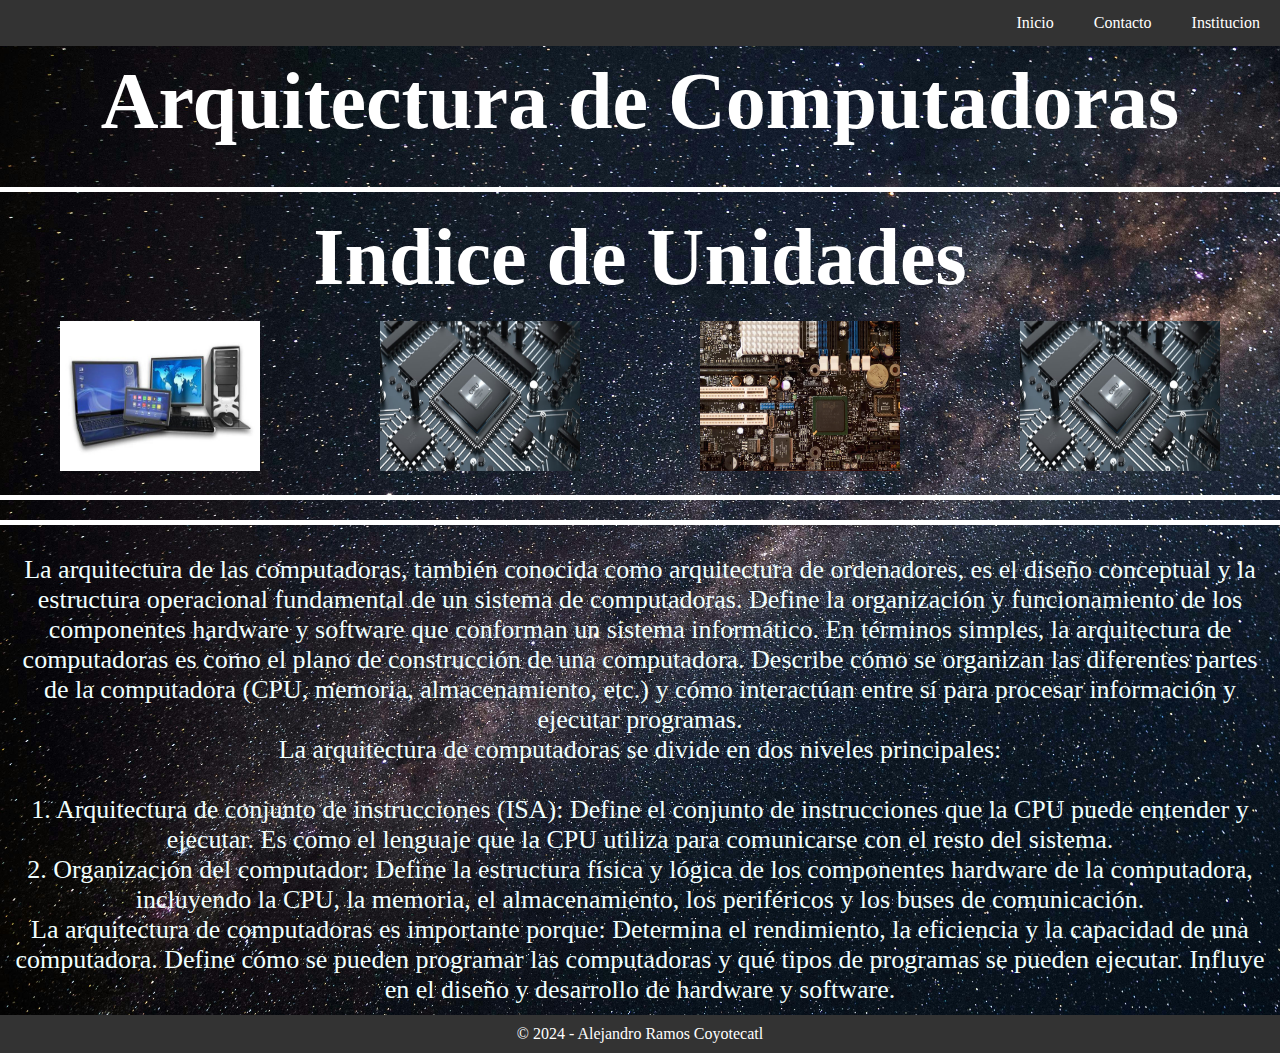
==== index.html @ 19abe2f1 "mamahuevo" ====
<!DOCTYPE html>
<html lang="es">
<head>
  <meta charset="UTF-8">
  <title>Arquitectura de Computadoras</title>
  <link rel="stylesheet" href="/css/style.css">
  <link rel="icon" type="image/ico" href="images.ico">
</head>
<body>
  <!-- Barra de navegación -->
<div class="navbar">
  <a href="https://saltillo.tecnm.mx">Institucion</a>
  <a href="/paginas/Contacto.html">Contacto</a>
  <a href="/index.html">Inicio</a>
</div>
<br>
<br>
<!-- Contenido de la página -->
<div style="padding:20px">
  <h2>Arquitectura de Computadoras</h2>
</div>
<!-- Línea separadora -->
<hr class="linea-separadora">
<h2>Indice de Unidades</h2>

</br>
<div class="imagenes-fila">

<div class="imagen-enlace">
  <a href="paginas/Unidad 1.html">
    <img src="img/portada.jpeg" alt="Imagen de ejemplo" width="200" height="150"
    .>
  </a>
  <span class="texto-tooltip">Unidad 1</span>
</div>

<div class="imagen-enlace">
  <a href="/paginas/Unidad 2.html">
    <img src="img/portada.jpg" alt="Imagen de ejemplo" width="200" height="150"
    .>
  </a>
  <span class="texto-tooltip">Unidad 2</span>
</div>

<div class="imagen-enlace">
  <a href="/paginas/Unidad 3.html">
    <img src="img/portada.webp" alt="Imagen de ejemplo" width="200" height="150"
    .>
  </a>
  <span class="texto-tooltip">Unidad 3</span>
</div>


<div class="imagen-enlace">
  <a href="/paginas/Unidad 4.html">
    <img src="img/portada.jpg" alt="Imagen de ejemplo" width="200" height="150"
    .>
  </a>
  <span class="texto-tooltip">Unidad 4</span>
</div>

</div>
<!-- Línea separadora -->
<hr class="linea-separadora">
<hr class="linea-separadora">


<div class="texta">
<a> 
  La arquitectura de las computadoras, también conocida como arquitectura de ordenadores, es el diseño conceptual y la estructura operacional fundamental de un sistema de computadoras. Define la organización y funcionamiento de los componentes hardware y software que conforman un sistema informático.
  
  En términos simples, la arquitectura de computadoras es como el plano de construcción de una computadora.  Describe cómo se organizan las diferentes partes de la computadora (CPU, memoria, almacenamiento, etc.) y cómo interactúan entre sí para procesar información y ejecutar programas.
  
  <br>La arquitectura de computadoras se divide en dos niveles principales:
  
  <br><br> 1. Arquitectura de conjunto de instrucciones (ISA): Define el conjunto de instrucciones que la CPU puede entender y ejecutar. Es como el lenguaje que la CPU utiliza para comunicarse con el resto del sistema.
  
  <br>2. Organización del computador: Define la estructura física y lógica de los componentes hardware de la computadora, incluyendo la CPU, la memoria, el almacenamiento, los periféricos y los buses de comunicación.
  
  <br>La arquitectura de computadoras es importante porque:
  
  Determina el rendimiento, la eficiencia y la capacidad de una computadora.
  Define cómo se pueden programar las computadoras y qué tipos de programas se pueden ejecutar.
  Influye en el diseño y desarrollo de hardware y software.</a>

</br>
</div>



<footer>
  <p>&copy; 2024 - Alejandro Ramos Coyotecatl</p>
</footer>


</body>
</html>
---- css/style.css ----
*{
    margin: 0;
    padding: 0;
    box-sizing: border-box;
  }
body {
  
  background-image: url("/img/pexels-philippedonn-1169754.jpg");
  background-size: cover;
  background-repeat: no-repeat;
}

h2{
  text-align: center;
  color: rgb(255, 255, 255);
  font-size: 5em;
}
.navbar {
overflow: hidden;
background-color: #333;
transition: top 0.3s ease-in-out;
position: fixed;
top: 0;
width: 100%;
z-index: 1000;
}


/* Estilos para los enlaces de la barra de navegación */
.navbar a {
float: right;
display: block;
color: white;
text-align: center;
padding: 14px 20px;
text-decoration: none;
}

/* Estilos para los enlaces cuando se pasa el cursor sobre ellos */
.navbar a:hover {
background-color: #ddd;
color: black;
}
.content {
padding-top: 80px; /* Ajusta el padding superior para evitar que el contenido se solape con la barra de navegación */
}

.linea-separadora {
border: none;
height: 5px; /* Grosor de la línea */
background-color: #ffffff; /* Color de la línea */
margin: 20px 0; /* Margen superior e inferior para separar el contenido */
}

.linea-separadora2 {
    border: none;
    height: 5px; /* Grosor de la línea */
    background-color: #000000; /* Color de la línea */
    margin: 20px 0; /* Margen superior e inferior para separar el contenido */
    }

.contenedor {
  display: flex; /* Activar flexbox para centrar */
  justify-content: center; /* Centrar horizontalmente */
  align-items: center; /* Centrar verticalmente */
  width: 100%; /* Ocupar todo el ancho del padre */
  height: 100vh; /* Ocupar todo el alto del viewport */
}

#miInput {
  width: 75%; /* Ancho del cuadro de texto (75%) */
  padding: 10px; /* Añadir relleno */
  border: 1px solid #ccc; /* Borde simple */
}


footer {
          background-color: #333;
          color: #fff;
          text-align: center;
          padding: 10px 0;
      }

      .imagen-enlace {
        position: relative; /* Permite posicionar elementos de forma relativa */
        display: flex; /* Layout flexbox */
      }
      
      
      .texto-tooltip {
        display: none; /* Oculta el texto emergente inicialmente */
        position: absolute; /* Posicionamiento absoluto */
        background-color: white; /* Color de fondo */
        padding: 10px; /* Acolchado */
        border: 1px solid transparent; /* Borde */
        z-index: 4; /* Asegura que el texto emergente se superponga a la imagen */
        font-size: 38px;
        color: black;
        
      }
      
      .imagen-enlace:hover .texto-tooltip {
        display: block; /* Muestra el texto emergente al pasar el mouse */
      }


      .imagenes-fila {
        display: flex;
        justify-content: space-around;
      }

      .texta{
        color: azure; 
        font-size: 26px; 
        text-align: center; 
        padding: 10px;
      }

      .contenedor-rectangulo {
        text-align: justify;
        width: 80%;
        margin: 0 auto; /* Opcional: agrega márgenes automáticos para centrar horizontalmente en la página */
        background-color: black;
        color: #ddd;
    }
    .contenedor-imagen {
      text-align: center;
    }
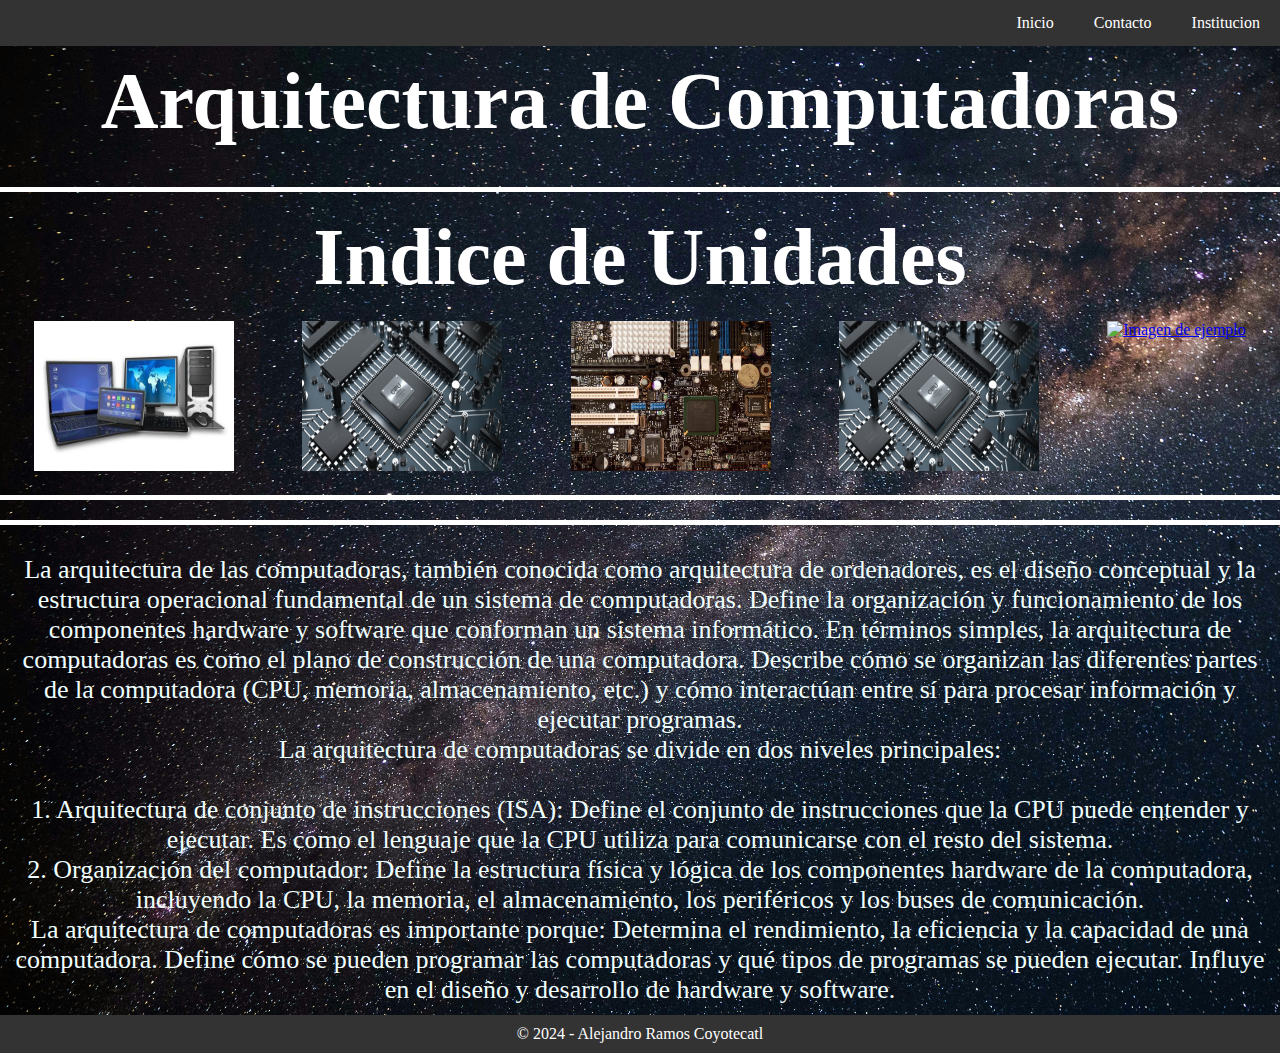
==== commit 682c17c5: "Mamabicho" ====
--- a/index.html
+++ b/index.html
@@ -3,15 +3,16 @@
 <head>
   <meta charset="UTF-8">
   <title>Arquitectura de Computadoras</title>
-  <link rel="stylesheet" href="/css/style.css">
+  <link rel="stylesheet" href="css/style.css">
   <link rel="icon" type="image/ico" href="images.ico">
 </head>
 <body>
+  
   <!-- Barra de navegación -->
 <div class="navbar">
   <a href="https://saltillo.tecnm.mx">Institucion</a>
-  <a href="/paginas/Contacto.html">Contacto</a>
-  <a href="/index.html">Inicio</a>
+  <a href="paginas/Contacto.html">Contacto</a>
+  <a href="https://ramoscoyo.github.io/ArquitecturaComputadoras/index.html">Inicio</a>
 </div>
 <br>
 <br>
@@ -35,7 +36,7 @@
 </div>
 
 <div class="imagen-enlace">
-  <a href="/paginas/Unidad 2.html">
+  <a href="paginas/Unidad 2.html">
     <img src="img/portada.jpg" alt="Imagen de ejemplo" width="200" height="150"
     .>
   </a>
@@ -43,7 +44,7 @@
 </div>
 
 <div class="imagen-enlace">
-  <a href="/paginas/Unidad 3.html">
+  <a href="paginas/Unidad 3.html">
     <img src="img/portada.webp" alt="Imagen de ejemplo" width="200" height="150"
     .>
   </a>
@@ -52,8 +53,16 @@
 
 
 <div class="imagen-enlace">
-  <a href="/paginas/Unidad 4.html">
+  <a href="paginas/Unidad 4.html">
     <img src="img/portada.jpg" alt="Imagen de ejemplo" width="200" height="150"
+    .>
+  </a>
+  <span class="texto-tooltip">Unidad 4</span>
+</div>
+
+<div class="imagen-enlace">
+  <a href="paginas/Practicas.html">
+    <img src="img/practicas.jpg" alt="Imagen de ejemplo" width="200" height="150"
     .>
   </a>
   <span class="texto-tooltip">Unidad 4</span>
--- a/css/style.css
+++ b/css/style.css
@@ -5,7 +5,7 @@
   }
 body {
   
-  background-image: url("/img/pexels-philippedonn-1169754.jpg");
+  background-image: url("../img/pexels-philippedonn-1169754.jpg");
   background-size: cover;
   background-repeat: no-repeat;
 }
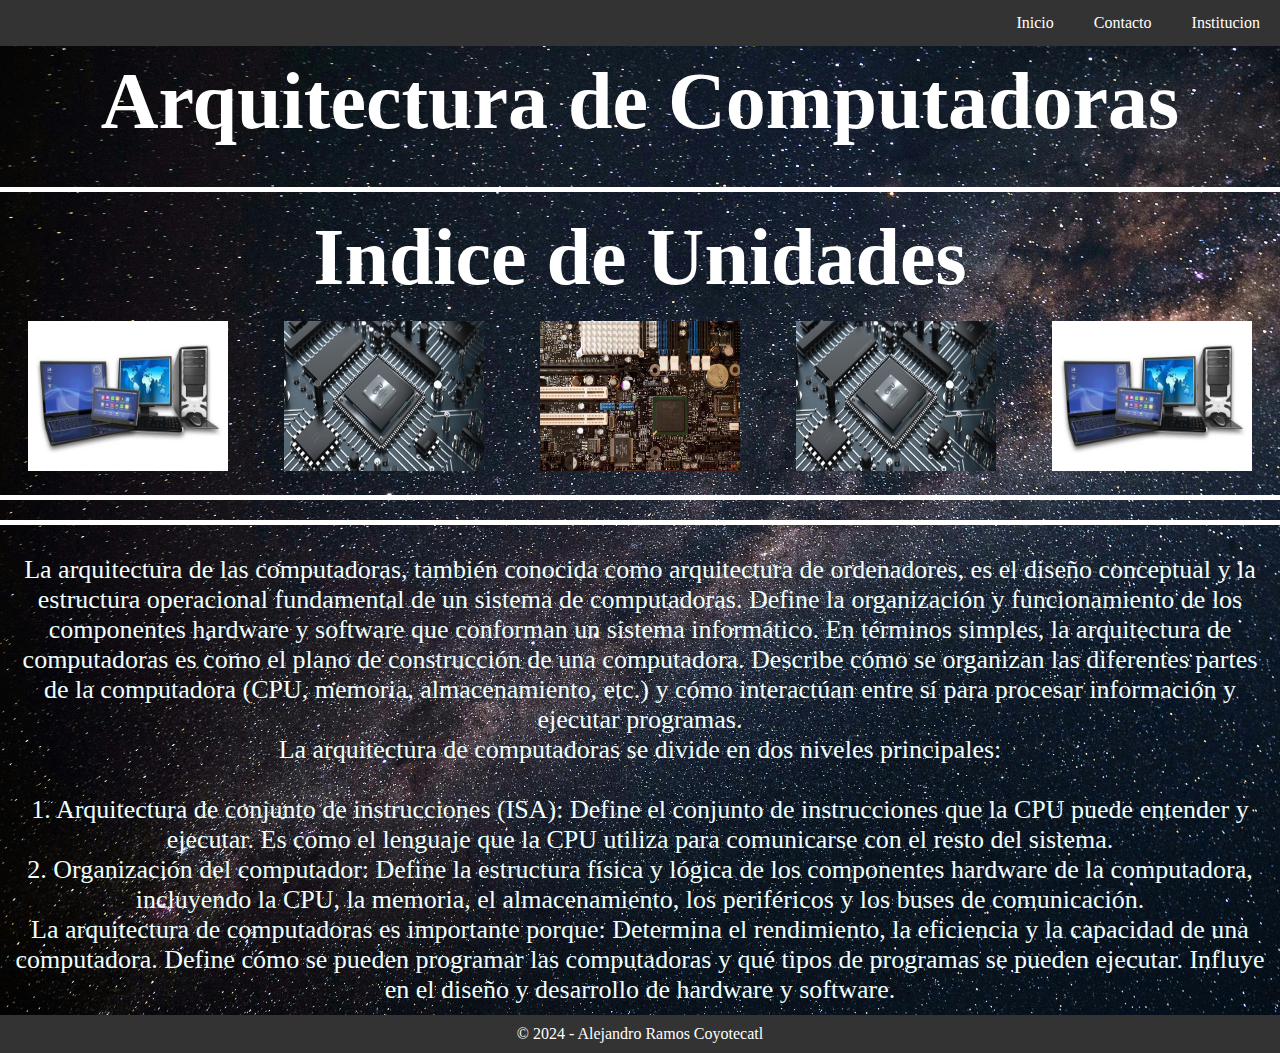
==== commit 858959ff: "bacano" ====
--- a/index.html
+++ b/index.html
@@ -62,10 +62,10 @@
 
 <div class="imagen-enlace">
   <a href="paginas/Practicas.html">
-    <img src="img/practicas.jpg" alt="Imagen de ejemplo" width="200" height="150"
+    <img src="img/portada.jpeg" alt="Imagen de ejemplo" width="200" height="150"
     .>
   </a>
-  <span class="texto-tooltip">Unidad 4</span>
+  <span class="texto-tooltip">Practicas</span>
 </div>
 
 </div>
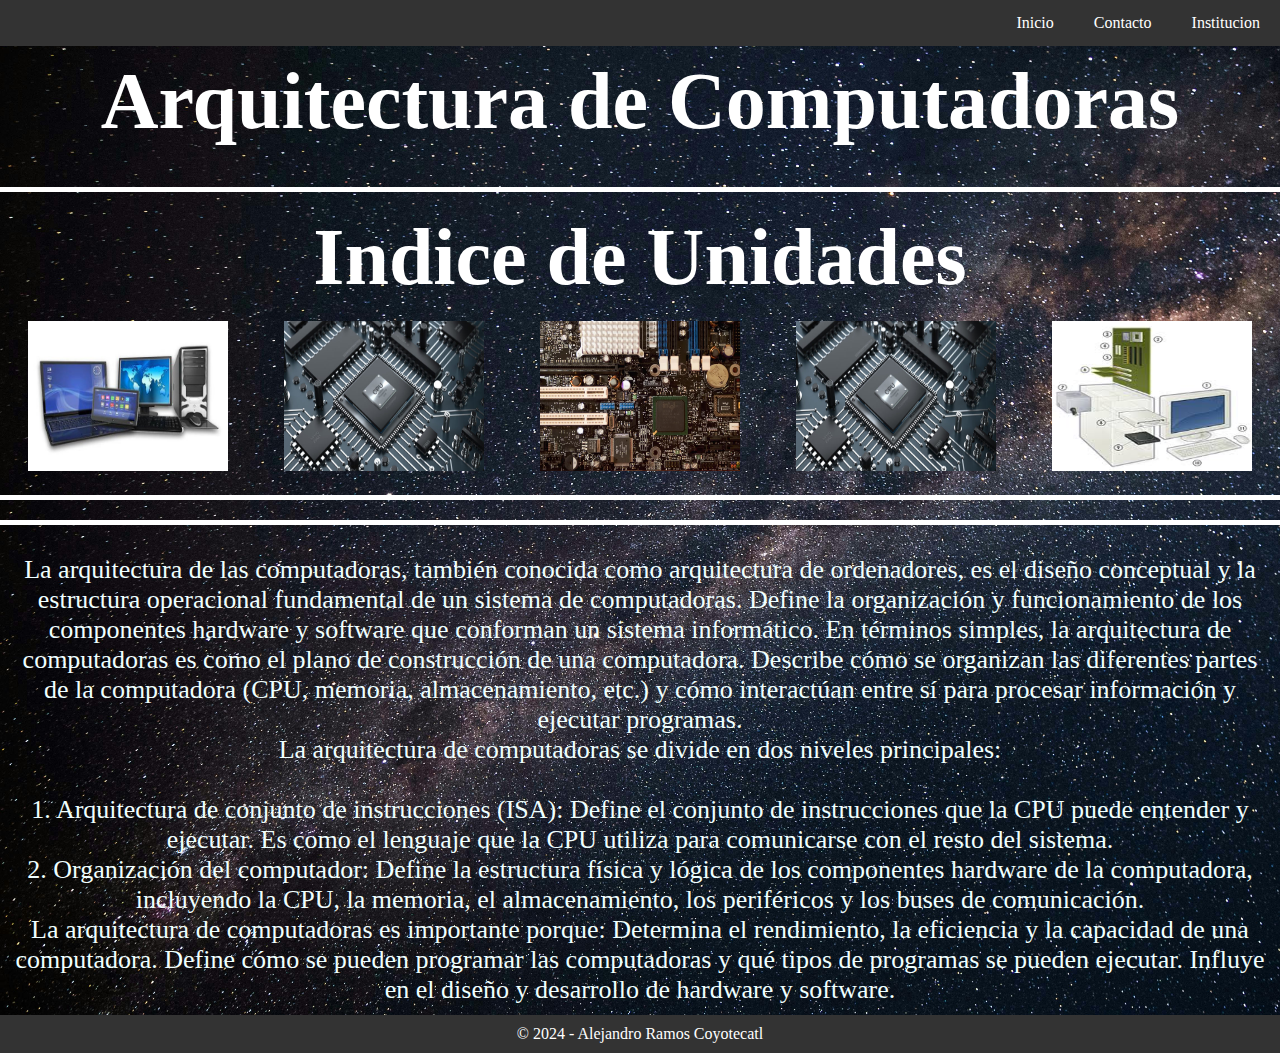
==== commit 47fcb1b6: "pdf" ====
--- a/index.html
+++ b/index.html
@@ -62,7 +62,7 @@
 
 <div class="imagen-enlace">
   <a href="paginas/Practicas.html">
-    <img src="img/portada.jpeg" alt="Imagen de ejemplo" width="200" height="150"
+    <img src="img/practicas.jpg" alt="Imagen de ejemplo" width="200" height="150"
     .>
   </a>
   <span class="texto-tooltip">Practicas</span>
